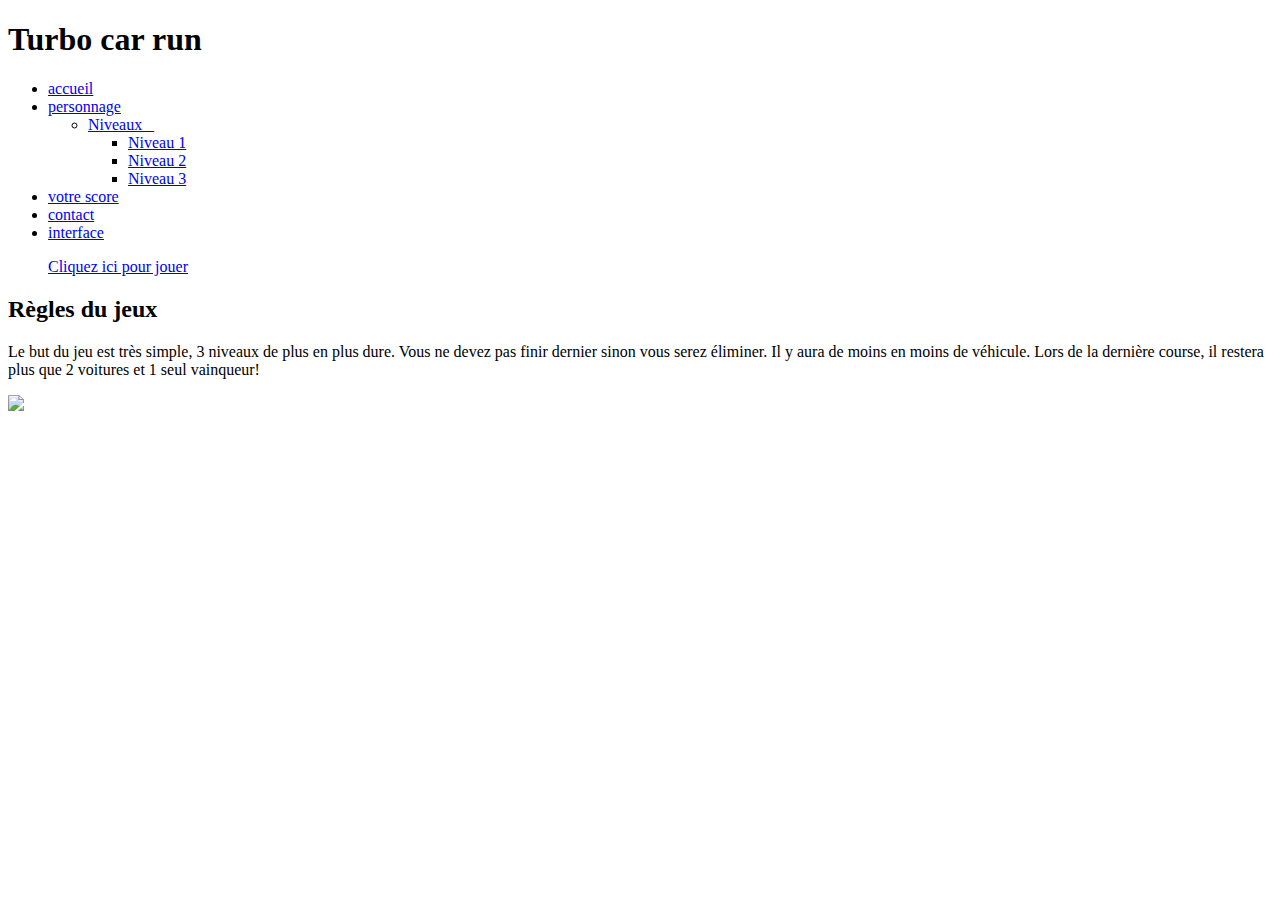
==== index.html @ 0ae32c3a "Add files via upload" ====
<!Doctype html>
<html>
	<head>
		<meta charset= "utf-8">
		<title>Turbo car run</title>
		<link rel="stylesheet" href="css/style.css">
	</head>
	<body>
		<header>
			<div class="titre">
				<h1>Turbo car run</h1>
			</div>
			<ul>
				<li><a href="index.html">accueil</a></li>
				<li><a href="personnage.html">personnage</a></li>
					<nav>
						<ul>
							<li class="deroulant"><a href="#">Niveaux &ensp;</a>
								<ul class="sous">
									<li><a href="niveau1.html">Niveau 1</a></li>
									<li><a href="niveau2.html">Niveau 2</a></li>
									<li><a href="niveau3.html">Niveau 3</a></li>
								</ul>
							</li>
						</ul>
					</nav>
				<li><a href="score.html">votre score</a></li>
				<li><a href="contact.html">contact</a></li>
				<li><a href="interface.html">interface</a></li>
					<p id="lienJeux"><a href="https://www.google.com/logos/2010/pacman10-i.html" target="_blank" title="YokoEscrime">Cliquez ici pour jouer</a></p>
			</ul>
		</header>
		<main>
			<div class="titre">
				<h2>Règles du jeux</h2>
			</div>

			<div class="regle">
				<p>Le but du jeu est très simple, 3 niveaux de plus en plus dure. Vous ne devez pas finir dernier sinon vous serez éliminer. Il y aura de moins en moins de véhicule. Lors de la dernière course, il restera plus que 2 voitures et 1 seul vainqueur!</p>
			</div>

			<div class="image1">	
				<img src="images/image1.png">
			</div>
			
		</main>
		
		<footer>
			
		</footer>
		
	</body>
</html>
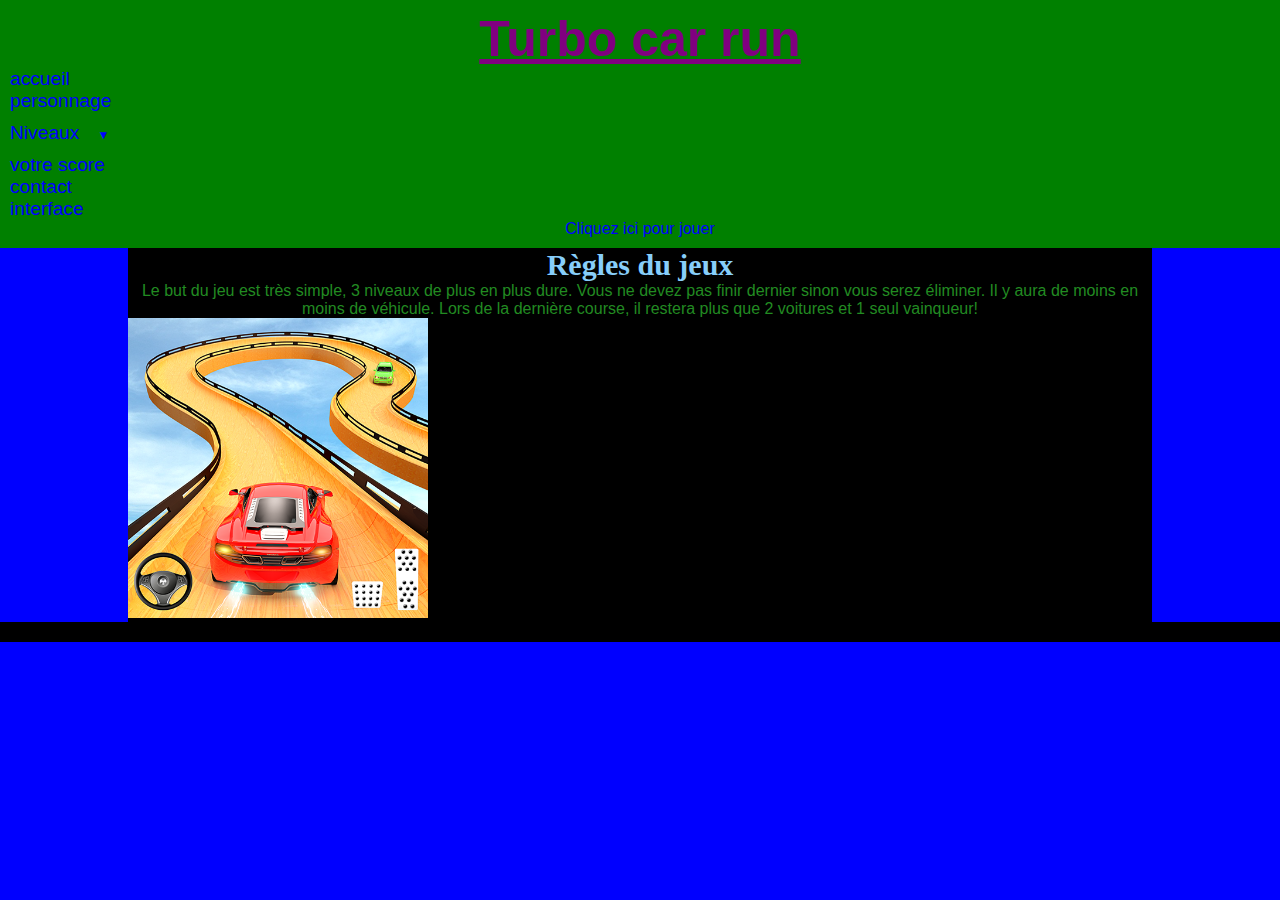
==== commit a7ce7f54: "add" ====
--- a/index.html
+++ b/index.html
@@ -1,53 +1,53 @@
-<!Doctype html>
-<html>
-	<head>
-		<meta charset= "utf-8">
-		<title>Turbo car run</title>
-		<link rel="stylesheet" href="css/style.css">
-	</head>
-	<body>
-		<header>
-			<div class="titre">
-				<h1>Turbo car run</h1>
-			</div>
-			<ul>
-				<li><a href="index.html">accueil</a></li>
-				<li><a href="personnage.html">personnage</a></li>
-					<nav>
-						<ul>
-							<li class="deroulant"><a href="#">Niveaux &ensp;</a>
-								<ul class="sous">
-									<li><a href="niveau1.html">Niveau 1</a></li>
-									<li><a href="niveau2.html">Niveau 2</a></li>
-									<li><a href="niveau3.html">Niveau 3</a></li>
-								</ul>
-							</li>
-						</ul>
-					</nav>
-				<li><a href="score.html">votre score</a></li>
-				<li><a href="contact.html">contact</a></li>
-				<li><a href="interface.html">interface</a></li>
-					<p id="lienJeux"><a href="https://www.google.com/logos/2010/pacman10-i.html" target="_blank" title="YokoEscrime">Cliquez ici pour jouer</a></p>
-			</ul>
-		</header>
-		<main>
-			<div class="titre">
-				<h2>Règles du jeux</h2>
-			</div>
-
-			<div class="regle">
-				<p>Le but du jeu est très simple, 3 niveaux de plus en plus dure. Vous ne devez pas finir dernier sinon vous serez éliminer. Il y aura de moins en moins de véhicule. Lors de la dernière course, il restera plus que 2 voitures et 1 seul vainqueur!</p>
-			</div>
-
-			<div class="image1">	
-				<img src="images/image1.png">
-			</div>
-			
-		</main>
-		
-		<footer>
-			
-		</footer>
-		
-	</body>
-</html>
+<!Doctype html>
+<html>
+	<head>
+		<meta charset= "utf-8">
+		<title>Turbo car run</title>
+		<link rel="stylesheet" href="css/style.css">
+	</head>
+	<body>
+		<header>
+			<div class="titre">
+				<h1>Turbo car run</h1>
+			</div>
+			<ul>
+				<li><a href="index.html">accueil</a></li>
+				<li><a href="personnage.html">personnage</a></li>
+					<nav>
+						<ul>
+							<li class="deroulant"><a href="#">Niveaux &ensp;</a>
+								<ul class="sous">
+									<li><a href="niveau1.html">Niveau 1</a></li>
+									<li><a href="niveau2.html">Niveau 2</a></li>
+									<li><a href="niveau3.html">Niveau 3</a></li>
+								</ul>
+							</li>
+						</ul>
+					</nav>
+				<li><a href="score.html">votre score</a></li>
+				<li><a href="contact.html">contact</a></li>
+				<li><a href="interface.html">interface</a></li>
+					<p id="lienJeux"><a href="https://www.google.com/logos/2010/pacman10-i.html" target="_blank" title="YokoEscrime">Cliquez ici pour jouer</a></p>
+			</ul>
+		</header>
+		<main>
+			<div class="titre">
+				<h2>Règles du jeux</h2>
+			</div>
+
+			<div class="regle">
+				<p>Le but du jeu est très simple, 3 niveaux de plus en plus dure. Vous ne devez pas finir dernier sinon vous serez éliminer. Il y aura de moins en moins de véhicule. Lors de la dernière course, il restera plus que 2 voitures et 1 seul vainqueur!</p>
+			</div>
+
+			<div class="image1">	
+				<img src="images/image1.png">
+			</div>
+			
+		</main>
+		
+		<footer>
+			
+		</footer>
+		
+	</body>
+</html>
--- a/css/style.css
+++ b/css/style.css
@@ -0,0 +1,257 @@
+body {
+    background-color: blue;
+    margin: 0;
+    padding: 0;
+    color: red; ;
+}
+main {
+    width: 80%;
+    margin: 0 auto;
+	background-color: black
+}
+/* Mettre les titres h1 en couleur bleue, taille 50px et la police en Arial */
+h1 {
+    color: purple;
+    font-size: 50px;
+    font-family: Arial, Helvetica, sans-serif;
+    text-decoration: underline;
+    text-align: center;
+}
+h2 {
+    color: lightskyblue;
+    font-size: 30px;
+    font-family: 'Times New Roman', Times, serif;
+    text-align: center;
+}
+p {
+    text-align: center;
+    color:forestgreen ;
+    font-family: 'Franklin Gothic Medium', 'Arial Narrow', Arial, sans-serif;
+}
+img {
+    width: 300px;
+    height: auto;
+    text-align: center;
+}
+ol li {
+    font-size: 30px ;
+}
+button {
+	text-align: center;
+    height: 40px;
+    width: 100px;
+    border-radius: 70%;
+    border: 1px solid white;
+    background-color: blueviolet;
+    color: whitesmoke;
+    cursor: pointer;
+}
+a {
+    text-decoration: none;
+}
+table, th, td {
+    border: 1px solid black;
+    border-collapse: collapse;
+    padding: 10px;
+}
+.center {
+    text-align: center;
+}
+
+.border {
+    border: 1px solid black;
+}
+
+.card {
+    width: 300px;
+    padding: 10px;
+    margin-top: 10px;
+    margin-bottom: 10px;
+}
+header {
+    background-color: green;
+    margin: 0;
+    padding: 10px;
+}
+ul {
+    list-style-type: none;
+}
+ul li a {
+    color: white;
+    font-size: larger;
+}
+.flex {
+    display: flex;
+}
+.space-around {
+    justify-content: space-around;
+}
+.space-evenly {
+    justify-content: space-evenly;
+}
+.space-between {
+    justify-content: space-between;
+}
+.align-item-center {
+    align-items: center;
+}
+.wrap {
+    flex-wrap: wrap;
+}
+.blocImageBien {
+    height: 300px;
+    align-items: center;
+}
+.imageIcon {
+    width: 30px;
+}
+footer {
+    background-color: black;
+    margin: 0;
+    padding: 10px;
+    align-items: flex-end;
+}
+footer p a {
+    color: brown;
+}
+th {
+    background-color: aqua;
+}
+.blocGauche {
+    width: 300px;
+}
+.justify {
+    text-align: justify;
+}
+/*Reset CSS*/
+*{
+    margin: 0px;
+    padding: 0px;
+    font-family: Avenir, sans-serif;
+}
+nav{
+    width: 100%;
+    margin: 0 auto;
+    position: sticky;
+    top: 0px;
+}
+nav ul{
+    list-style-type: none;
+}
+nav ul li{
+    float: left;
+    width: 25%;
+    position: relative;
+}
+nav ul::after{
+    content: "";
+    display: table;
+    clear: both;
+}
+nav a{
+    display: block;
+    text-decoration: none;
+    color: black;
+    padding: 10px 0px;
+}
+nav a:hover{
+    color: orange;
+    border-bottom: 2px solid gold;
+}
+.sous{
+    display: none;
+    box-shadow: 0px 1px 2px #CCC;
+    background-color: red;
+    position: absolute;
+    width: 100%;
+    z-index: 1000;
+}
+nav > ul li:hover .sous{
+    display: block;
+}
+.sous li{
+    float: none;
+    width: 100%;
+    text-align: left;
+}
+.sous a{
+    padding: 10px;
+    border-bottom: none;
+}
+.sous a:hover{
+    border-bottom: none;
+    background-color: brown;
+}
+.deroulant > a::after{
+    content:" ▼";
+    font-size: 12px;
+}
+
+.conteneur{
+  margin: 50px 20px;
+  height: 1500px;
+}
+.active {
+	color: yellow;
+}
+center {
+    text-align: center;
+}
+
+border {
+    border: 1px solid black;
+}
+
+card {
+    width: 300px;
+    padding: 10px;
+    margin-top: 10px;
+    margin-bottom: 10px;
+}
+table, th, td {
+    border: 1px solid black;
+    border-collapse: collapse;
+    padding: 10px;
+}
+border card {
+    height: 300px;
+}
+.centrage {
+    text-align: center;
+}
+#global {
+    margin-left: auto;
+    margin-right: auto;
+    width: ...; /* largeur obligatoire pour être centré */
+}
+.ul {
+    display: inline-block;
+    margin: 0 2%; 
+    text-align: center!important;
+}
+#global {
+    margin-left: auto;
+    margin-right: auto;
+    width: ...; /* largeur obligatoire pour être centré */
+}
+/* Unvisited links */
+a:link {
+    color: blue;
+}
+/* Visited links */
+a:visited {
+   color: blue;
+}
+/* Hovered links */
+a:hover {
+   background: yellow;
+}
+/* Active links */
+a:active {
+    color: red;
+}
+  
+  /* Active paragraphs */
+p:active {
+    background: red;
+}